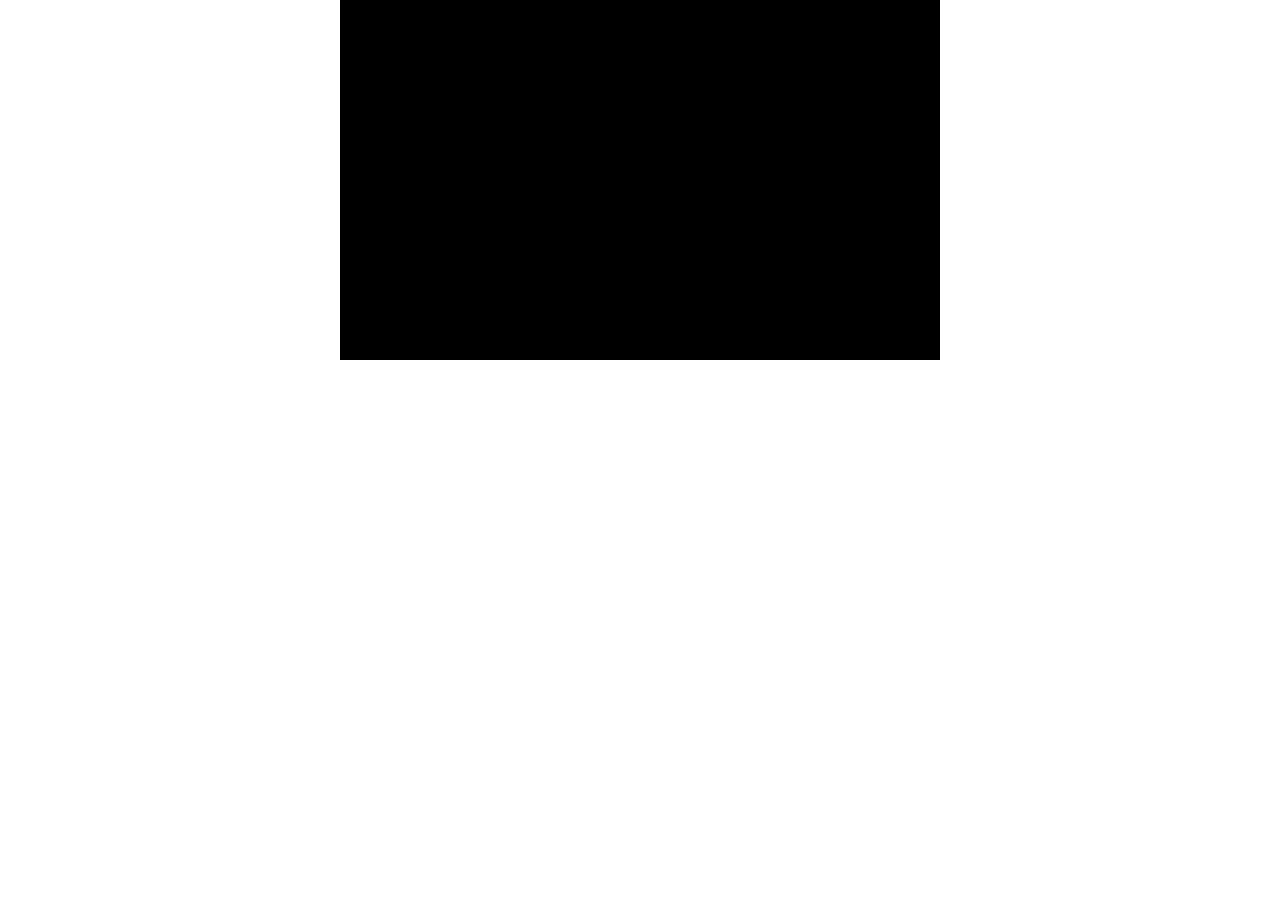
==== breakout/index.html @ 4420c267 "So many things" ====
<!DOCTYPE html>
<html>
<head>
    <meta charset="utf-8" />
    <title>Breakout</title>
    <style>
        * {padding: 0; margin: 0; }
        canvas {background: #000; display: block; margin: 0 auto; }
    </style>
</head>

<body onload="init()">
<canvas id="background" height="360" width="600"></canvas>
<!--
<canvas id="breakoutCanvas" width="480" height="320"></canvas>

/*<script>
    var canvas = document.getElementById("breakoutCanvas");
    var ctx = canvas.getContext("2d");
    var ballRadius = 10;
    var x = canvas.width/2;
    var y = canvas.height/2;
    var dx = 2;
    var dy = -1;
    
    var paddle = (function() {
        var width = 75;
        var height = 15;
        var pX = 0;
        var pY = canvas.height - this.height;
        
        function move(xVal) {
            pX += xVal;
        }
        return {
            moveLeft: function(){
                move(-1);
            },
            moveRight: function(){
                move(1);
            },
            posX: function(){
                return pX;
            },
            posY: function(){
                return pY;
            },
            draw(c): function(c)(){
                c.beginPath();
                c.fillStyle = "#09d";
                c.fillRect(pX, pY, width, height);
                c.closePath;
                return;
            }
        };
    })();
    
    console.log( paddle );
    
    function drawBall( c ) {
        c.beginPath();
        c.arc( x, y, ballRadius, 0, Math.PI * 2);
        c.fillStyle = "#09d";
        c.fill();
        c.closePath();
    }
    
    function draw() {
        ctx.clearRect(0,0, canvas.width, canvas.height);
        drawBall( ctx );
        paddle.draw( ctx );
        x += dx;
        y += dy;
        
        if( x > canvas.width - ballRadius || x < ballRadius ) {
            dx = -dx;
        }
        
        if( y > canvas.height - ballRadius || y < ballRadius ) {
            dy = -dy;
        }
    }
    
    setInterval(draw, 32); ->
</script>
-->    
</body>
        <script type="text/javascript" src="js/breakout.js"></script>

</html>
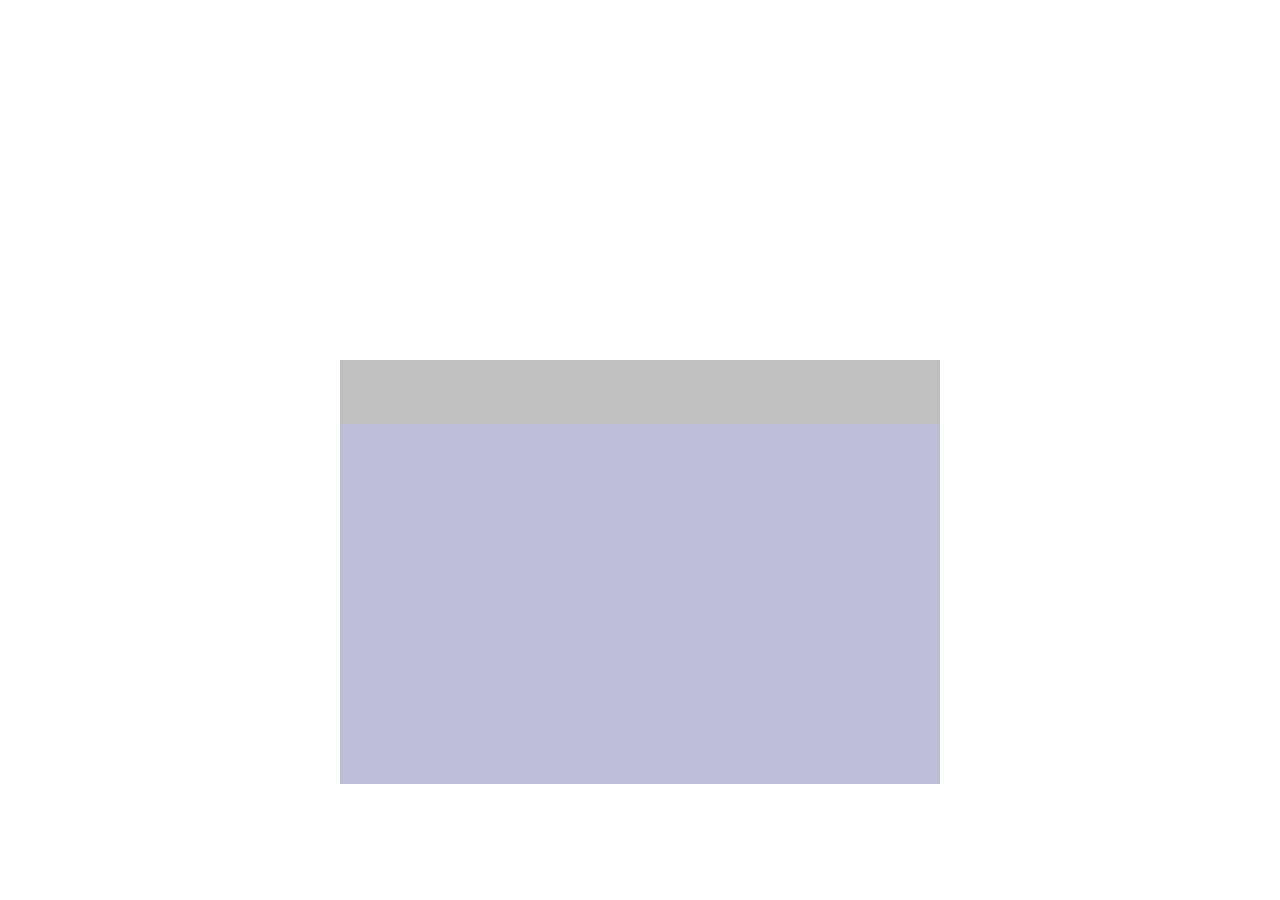
==== commit 72383cd3: "Added some image files. Changed html." ====
--- a/breakout/index.html
+++ b/breakout/index.html
@@ -5,86 +5,18 @@
     <title>Breakout</title>
     <style>
         * {padding: 0; margin: 0; }
-        canvas {background: #000; display: block; margin: 0 auto; }
+        section {margin: 0 auto; width: 600px;}
+        canvas {display: block;}
+        #player {background-color: rgba(128,128,128,0.5);}
+        #invader {background-color: rgba(128,128,180,0.5);}
     </style>
 </head>
 
 <body onload="init()">
-<canvas id="background" height="360" width="600"></canvas>
-<!--
-<canvas id="breakoutCanvas" width="480" height="320"></canvas>
-
-/*<script>
-    var canvas = document.getElementById("breakoutCanvas");
-    var ctx = canvas.getContext("2d");
-    var ballRadius = 10;
-    var x = canvas.width/2;
-    var y = canvas.height/2;
-    var dx = 2;
-    var dy = -1;
-    
-    var paddle = (function() {
-        var width = 75;
-        var height = 15;
-        var pX = 0;
-        var pY = canvas.height - this.height;
-        
-        function move(xVal) {
-            pX += xVal;
-        }
-        return {
-            moveLeft: function(){
-                move(-1);
-            },
-            moveRight: function(){
-                move(1);
-            },
-            posX: function(){
-                return pX;
-            },
-            posY: function(){
-                return pY;
-            },
-            draw(c): function(c)(){
-                c.beginPath();
-                c.fillStyle = "#09d";
-                c.fillRect(pX, pY, width, height);
-                c.closePath;
-                return;
-            }
-        };
-    })();
-    
-    console.log( paddle );
-    
-    function drawBall( c ) {
-        c.beginPath();
-        c.arc( x, y, ballRadius, 0, Math.PI * 2);
-        c.fillStyle = "#09d";
-        c.fill();
-        c.closePath();
-    }
-    
-    function draw() {
-        ctx.clearRect(0,0, canvas.width, canvas.height);
-        drawBall( ctx );
-        paddle.draw( ctx );
-        x += dx;
-        y += dy;
-        
-        if( x > canvas.width - ballRadius || x < ballRadius ) {
-            dx = -dx;
-        }
-        
-        if( y > canvas.height - ballRadius || y < ballRadius ) {
-            dy = -dy;
-        }
-    }
-    
-    setInterval(draw, 32); ->
-</script>
--->    
+    <section id="viewport">
+        <canvas id="background" height="360" width="600"></canvas>
+    </section>
 </body>
-        <script type="text/javascript" src="js/breakout.js"></script>
+<script type="text/javascript" src="js/breakout.js"></script>
 
 </html>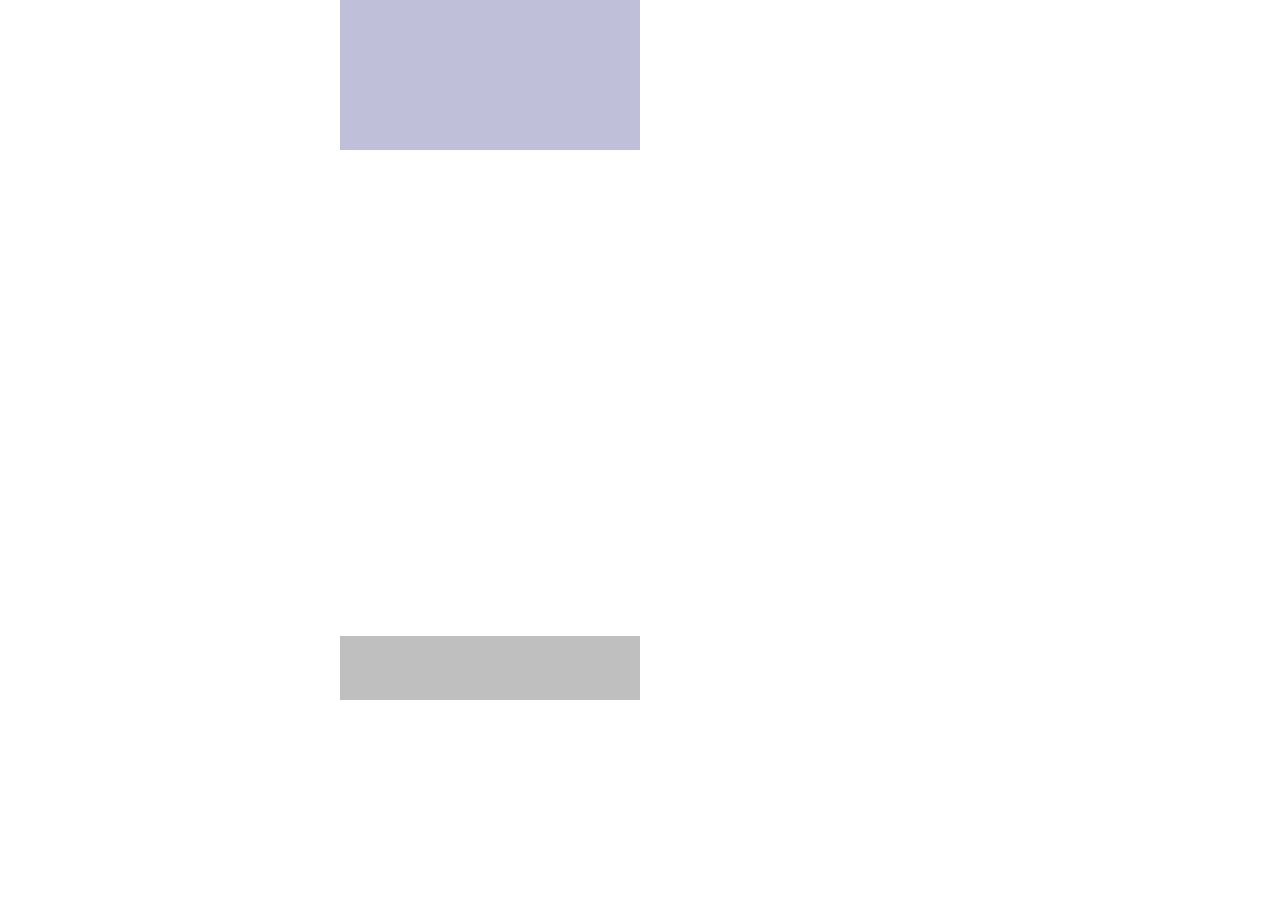
==== commit eb6a5905: "'use strict' pass.. Semi broken" ====
--- a/breakout/index.html
+++ b/breakout/index.html
@@ -7,14 +7,14 @@
         * {padding: 0; margin: 0; }
         section {margin: 0 auto; width: 600px;}
         canvas {display: block;}
-        #player {background-color: rgba(128,128,128,0.5);}
-        #invader {background-color: rgba(128,128,180,0.5);}
+        #playerCanvas {background-color: rgba(128,128,128,0.5); position: relative; top: -64px;}
+        #invaderCanvas {background-color: rgba(128,128,180,0.5); position: relative; top: -764px;}
     </style>
 </head>
 
 <body onload="init()">
     <section id="viewport">
-        <canvas id="background" height="360" width="600"></canvas>
+        <canvas id="background" height="700" width="600"></canvas>
     </section>
 </body>
 <script type="text/javascript" src="js/breakout.js"></script>
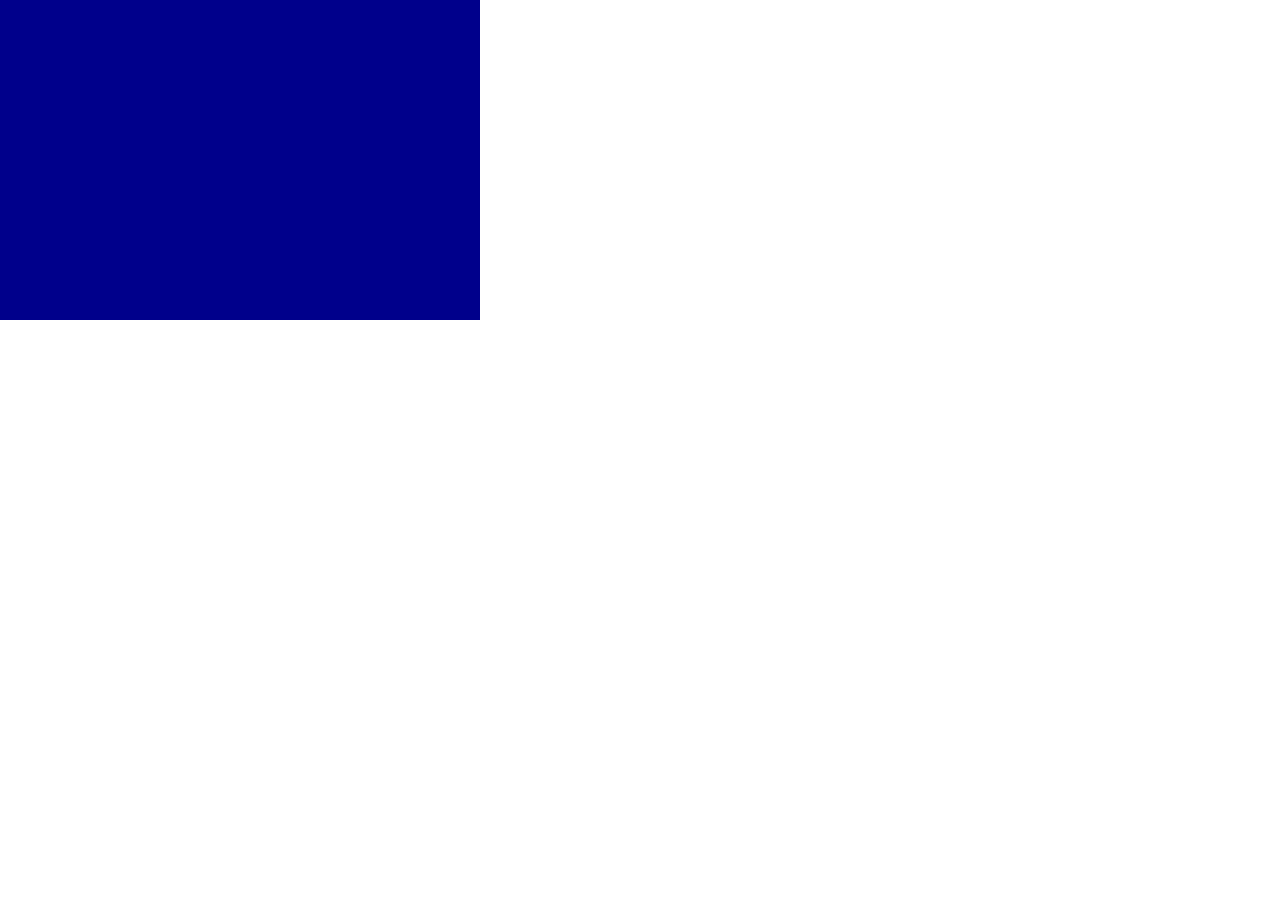
==== commit e20c3e67: "Invader logic broken" ====
--- a/breakout/index.html
+++ b/breakout/index.html
@@ -5,16 +5,19 @@
     <title>Breakout</title>
     <style>
         * {padding: 0; margin: 0; }
-        section {margin: 0 auto; width: 600px;}
+        section {position: absolute; top: 0px; left:0px; width: 480px; height: 320px;}
         canvas {display: block;}
-        #playerCanvas {background-color: rgba(128,128,128,0.5); position: relative; top: -64px;}
-        #invaderCanvas {background-color: rgba(128,128,180,0.5); position: relative; top: -764px;}
+        #ui {background-color: darkblue; z-index: 0;}
+        #background {position: absolute; top: 0px; left: 80px;}
+        #playerCanvas {position: absolute; top: 256px; left: 80px;}
+        #invaderCanvas {position: absolute; top: 0px; left: 80px;}
     </style>
 </head>
 
 <body onload="init()">
     <section id="viewport">
-        <canvas id="background" height="700" width="600"></canvas>
+        <canvas id="ui" width="480" height="320"></canvas>
+        <canvas id="background" height="320" width="320"></canvas>
     </section>
 </body>
 <script type="text/javascript" src="js/breakout.js"></script>
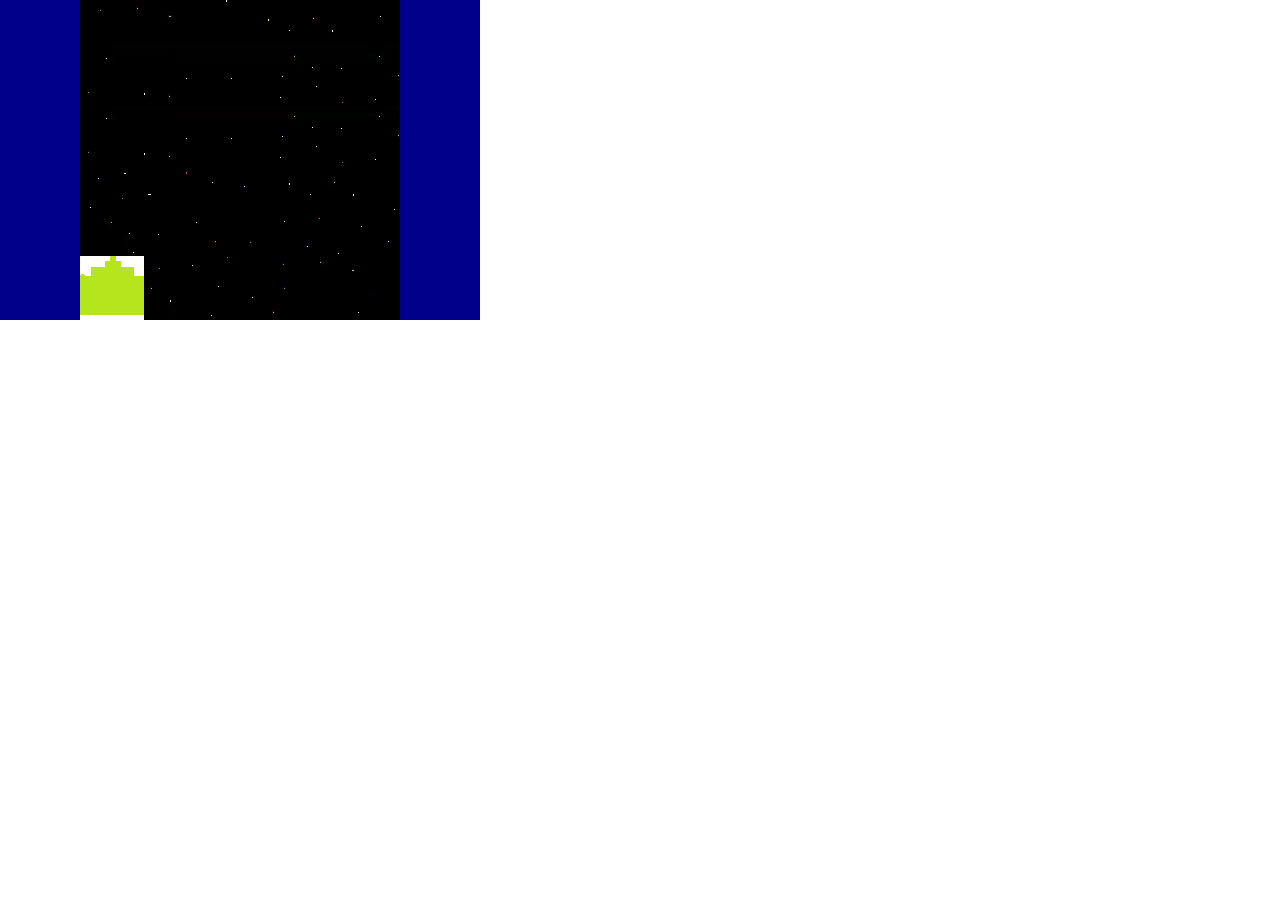
==== commit 9ff8b930: "Renamed Files. Added player bullet logic. Added Invader speed up. TODO: Bullet Collision. Vertical S" ====
--- a/breakout/index.html
+++ b/breakout/index.html
@@ -5,7 +5,7 @@
     <title>Breakout</title>
     <style>
         * {padding: 0; margin: 0; }
-        section {position: absolute; top: 0px; left:0px; width: 480px; height: 320px;}
+        section {position: absolute; top: 0px; left:0px;}
         canvas {display: block;}
         #ui {background-color: darkblue; z-index: 0;}
         #background {position: absolute; top: 0px; left: 80px;}
@@ -20,6 +20,5 @@
         <canvas id="background" height="320" width="320"></canvas>
     </section>
 </body>
-<script type="text/javascript" src="js/breakout.js"></script>
-
+<script type="text/javascript" src="js/spaceinvaders.js"></script>
 </html>